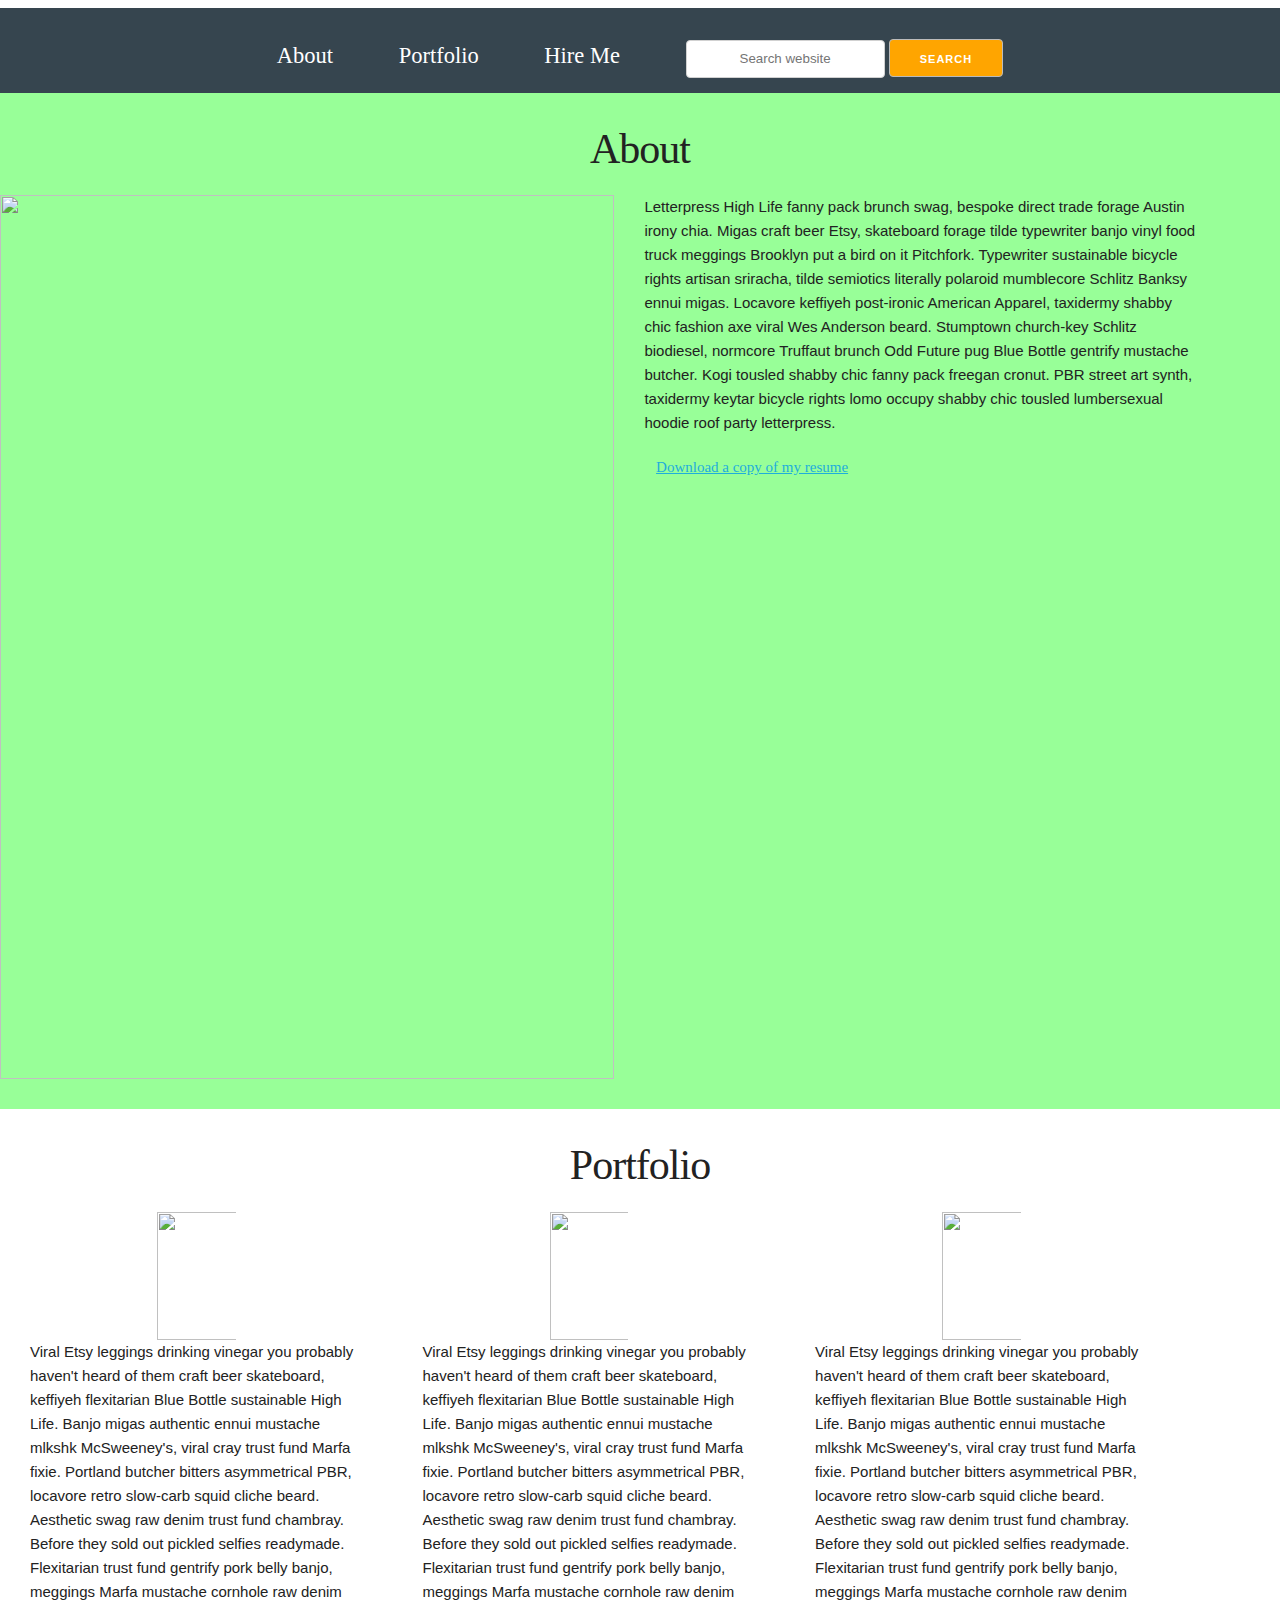
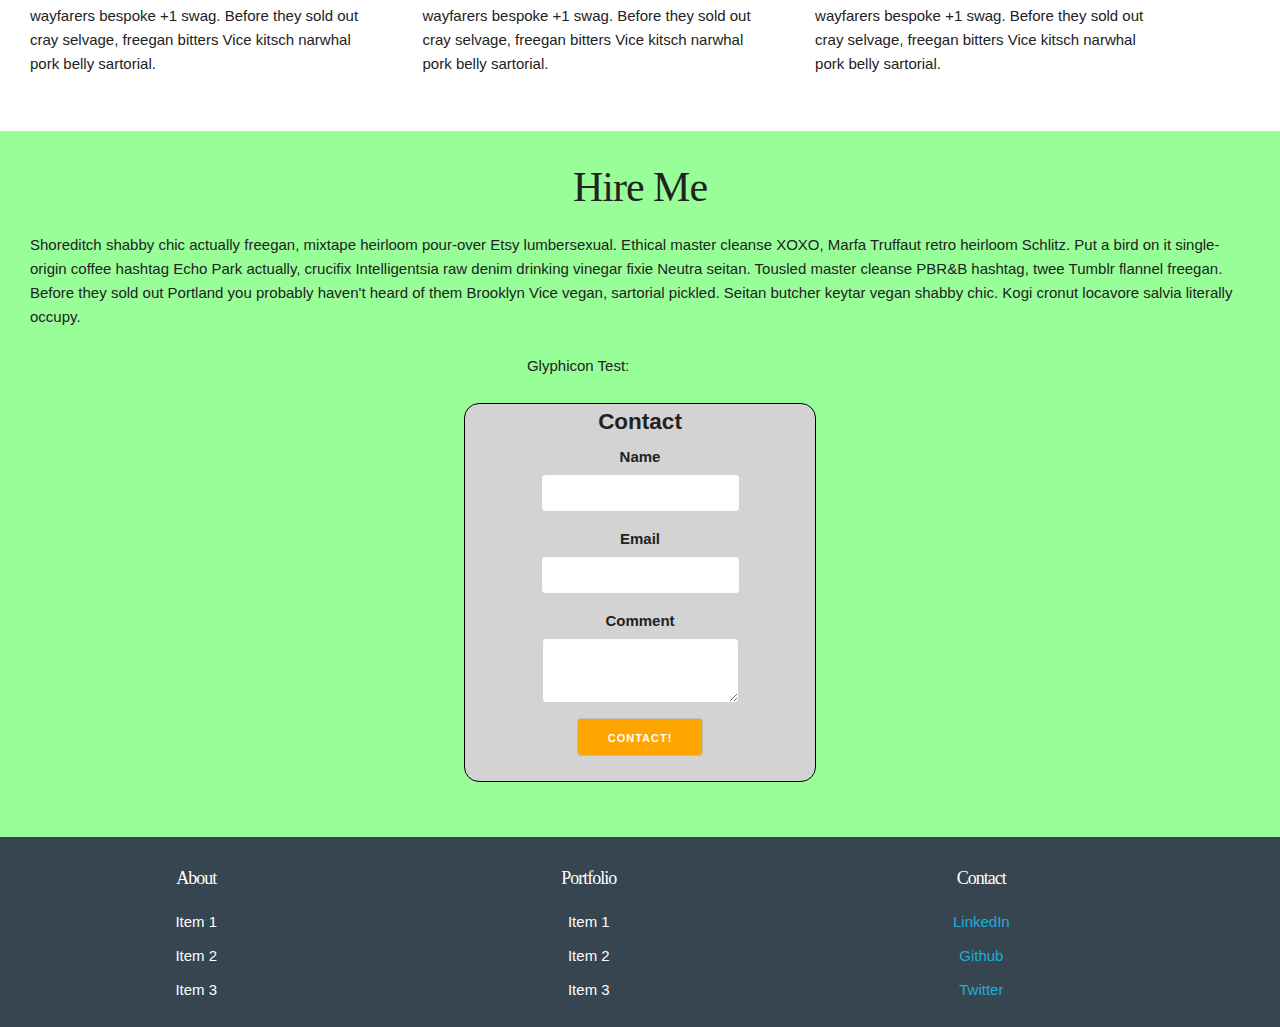
==== index.html @ 75f26138 "Add font-size to glyphicons" ====
<!DOCTYPE>
<html>
  <head>
    <meta charset="utf-8">
    <title>Brandon LaFave | Front-End Developer Portfolio</title>
    <meta name="description" content="Brandon's front-end developer portfolio">
    <link rel="stylesheet" type="text/css" href="css/normalize.css">
    <link rel="stylesheet" type="text/css" href="css/layout.css">
    <link rel="stylesheet" type="text/css" href="css/base.css">
    <link rel="stylesheet" type="text/css" href="css/modules.css">
    <link rel="stylesheet" media="screen and (-webkit-device-pixel-ratio: 1.5)" href="css/hdpi.css" />
    <link rel="stylesheet" media="screen and (-webkit-device-pixel-ratio: 2.0)" href="css/retina.css" />
  </head>
  <body class="container-centered">
    <header role="banner" class="sixteen columns">
      <nav role="navigation" class="text-centered">
        <li>
          <a href="#about">
            About
          </a>
        </li>
        <li>
          <a href="#portfolio">
            Portfolio
          </a>
        </li>
        <li>
          <a href="#hire-me">
            Hire Me
          </a>
        </li>
        <li class="text-aligned-right">
          <input type="text" class="search" placeholder="Search website">
          <a href="">
            <button type="submit">
              Search
            </button>
          </a>
        </li>
      </nav>
    </header>
    <main role="main" class="sixteen columns">
      <article role="article" class="sixteen columns">
        <h2 class="text-centered heading-skin" id="about">About</h2>
        <section class="one-half column feature">
          <img class="about-picture" src=""/>
        </section>
        <section class="one-half column feature">
          <p class="container-centered">Letterpress High Life fanny pack brunch swag, bespoke direct trade forage Austin irony chia. Migas craft beer Etsy, skateboard forage tilde typewriter banjo vinyl food truck meggings Brooklyn put a bird on it Pitchfork. Typewriter sustainable bicycle rights artisan sriracha, tilde semiotics literally polaroid mumblecore Schlitz Banksy ennui migas. Locavore keffiyeh post-ironic American Apparel, taxidermy shabby chic fashion axe viral Wes Anderson beard. Stumptown church-key Schlitz biodiesel, normcore Truffaut brunch Odd Future pug Blue Bottle gentrify mustache butcher. Kogi tousled shabby chic fanny pack freegan cronut. PBR street art synth, taxidermy keytar bicycle rights lomo occupy shabby chic tousled lumbersexual hoodie roof party letterpress.</p>
          <p class="container-centered icon-paper-clip icon-size"><a href="/files/brandon_lafave_resume.txt" download="brandon_lafave_resume.txt">Download a copy of my resume</a></p>
        </section>
      </article>
      <article role="article" class="sixteen columns">
        <h2 class="text-centered heading-skin" id="portfolio">Portfolio</h2>
        <section class="one-third column feature">
          <section class="badge-container container-centered">
            <img class="badge-image" src="images/HTML5_Logo.svg"/>
          </section>
          </div>
          <p>Viral Etsy leggings drinking vinegar you probably haven't heard of them craft beer skateboard, keffiyeh flexitarian Blue Bottle sustainable High Life. Banjo migas authentic ennui mustache mlkshk McSweeney's, viral cray trust fund Marfa fixie. Portland butcher bitters asymmetrical PBR, locavore retro slow-carb squid cliche beard. Aesthetic swag raw denim trust fund chambray. Before they sold out pickled selfies readymade. Flexitarian trust fund gentrify pork belly banjo, meggings Marfa mustache cornhole raw denim wayfarers bespoke +1 swag. Before they sold out cray selvage, freegan bitters Vice kitsch narwhal pork belly sartorial.</p>
        </section>
        <section class="one-third column feature">
          <section class="badge-container container-centered">
            <img class="badge-image" src="images/css3.svg"/>
          </section>
          <p>Viral Etsy leggings drinking vinegar you probably haven't heard of them craft beer skateboard, keffiyeh flexitarian Blue Bottle sustainable High Life. Banjo migas authentic ennui mustache mlkshk McSweeney's, viral cray trust fund Marfa fixie. Portland butcher bitters asymmetrical PBR, locavore retro slow-carb squid cliche beard. Aesthetic swag raw denim trust fund chambray. Before they sold out pickled selfies readymade. Flexitarian trust fund gentrify pork belly banjo, meggings Marfa mustache cornhole raw denim wayfarers bespoke +1 swag. Before they sold out cray selvage, freegan bitters Vice kitsch narwhal pork belly sartorial.</p>
        </section>
        <section class="one-third column feature">
          <section class="badge-container container-centered">
            <img class="badge-image" src="images/js_logo.png"/>
          </section>
          <p>Viral Etsy leggings drinking vinegar you probably haven't heard of them craft beer skateboard, keffiyeh flexitarian Blue Bottle sustainable High Life. Banjo migas authentic ennui mustache mlkshk McSweeney's, viral cray trust fund Marfa fixie. Portland butcher bitters asymmetrical PBR, locavore retro slow-carb squid cliche beard. Aesthetic swag raw denim trust fund chambray. Before they sold out pickled selfies readymade. Flexitarian trust fund gentrify pork belly banjo, meggings Marfa mustache cornhole raw denim wayfarers bespoke +1 swag. Before they sold out cray selvage, freegan bitters Vice kitsch narwhal pork belly sartorial.</p>
        </section>
      </article>
      <article role="article" class="sixteen columns">
        <h2 class="text-centered heading-skin" id="hire-me">Hire Me</h2>
          <p class="container-centered">Shoreditch shabby chic actually freegan, mixtape heirloom pour-over Etsy lumbersexual. Ethical master cleanse XOXO, Marfa Truffaut retro heirloom Schlitz. Put a bird on it single-origin coffee hashtag Echo Park actually, crucifix Intelligentsia raw denim drinking vinegar fixie Neutra seitan. Tousled master cleanse PBR&B hashtag, twee Tumblr flannel freegan. Before they sold out Portland you probably haven't heard of them Brooklyn Vice vegan, sartorial pickled. Seitan butcher keytar vegan shabby chic. Kogi cronut locavore salvia literally occupy.</p>
          <p class="text-centered container-centered">Glyphicon Test: <span class="icon-cog icon-size"> <span class="icon-align-justify icon-size"> <span class="icon-layers icon-size"> <span class="icon-delete icon-size"> <span class="icon-menu icon-size"> <span class="icon-ellipsis icon-size"> <span class="icon-camera icon-size" <span class="icon-mail icon-size"> <span class="icon-paper-clip icon-size"></p>
          <form class="container-centered contact-form">
            <fieldset class="text-centered">
              <legend>
                Contact
              </legend>
              <label>Name</label>
              <input type="text" class="container-centered" required>
              <label>Email</label>
              <input type="email" class="container-centered" required>
              <label>Comment</label>
              <textarea type="text" class="container-centered" required></textarea>
              <button type="submit">Contact!</button>
            </fieldset>
          </form>
      </article>
    </main>
    <footer role="contentinfo" class="sixteen columns text-centered">
      <section class="one-third column feature">
        <h3 class="heading-skin">About</h3>
        <ul>
          <li>
            Item 1
          </li>
          <li>
            Item 2
          </li>
          <li>
            Item 3
          </li>
        </ul>
      </section>
      <section class="one-third column feature">
        <h3 class="heading-skin">Portfolio</h3>
        <ul>
          <li>
            Item 1
          </li>
          <li>
            Item 2
          </li>
          <li>
            Item 3
          </li>
        </ul>
      </section>
      <section class="one-third column feature">
        <h3 class="heading-skin">Contact</h3>
        <ul>
          <li>
            <a class="social-media-links" href="">
              LinkedIn
            </a>
          </li>
          <li>
            <a class="social-media-links" href="">
              Github
            </a>
          </li>
          <li>
            <a class="social-media-links" href="">
              Twitter
            </a>
          </li>
        </ul>
      </section>
    </footer>
  </body>
</html>
---- css/layout.css ----
/*
* Skeleton V2.0.4
* Copyright 2014, Dave Gamache
* www.getskeleton.com
* Free to use under the MIT license.
* http://www.opensource.org/licenses/mit-license.php
* 12/29/2014
*/


/* Table of contents
––––––––––––––––––––––––––––––––––––––––––––––––––
- Grid
- Base Styles
- Typography
- Links
- Buttons
- Forms
- Lists
- Code
- Tables
- Spacing
- Utilities
- Clearing
- Media Queries
*/


/* Grid
–––––––––––––––––––––––––––––––––––––––––––––––––– */
.container {
  position: relative;
  width: 100%;
  max-width: 960px;
  margin: 0 auto;
  padding: 0 20px;
  box-sizing: border-box; }
.column,
.columns {
  width: 100%;
  float: left;
  box-sizing: border-box; }

/* For devices larger than 400px */
@media (min-width: 400px) {
  .container {
    width: 85%;
    padding: 0; }
}

/* For devices larger than 550px */
@media (min-width: 550px) {
  .container {
    width: 80%; }
  .column,
  .columns {
    margin-left: 0%; }
  .column:first-child,
  .columns:first-child {
    margin-left: 0; }

  .one.column,
  .one.columns                    { width: 4.66666666667%; }
  .two.columns                    { width: 13.3333333333%; }
  .three.columns                  { width: 22%;            }
  .four.columns                   { width: 30.6666666667%; }
  .five.columns                   { width: 39.3333333333%; }
  .six.columns                    { width: 48%;            }
  .seven.columns                  { width: 56.6666666667%; }
  .eight.columns                  { width: 65.3333333333%; }
  .nine.columns                   { width: 74.0%;          }
  .ten.columns                    { width: 82.6666666667%; }
  .eleven.columns                 { width: 91.3333333333%; }
  .twelve.columns                 { width: 100%; margin-left: 0; }

  .one-third.column               { width: 30.6666666667%; }
  .two-thirds.column              { width: 65.3333333333%; }

  .one-half.column                { width: 48%; }

  /* Offsets */
  .offset-by-one.column,
  .offset-by-one.columns          { margin-left: 8.66666666667%; }
  .offset-by-two.column,
  .offset-by-two.columns          { margin-left: 17.3333333333%; }
  .offset-by-three.column,
  .offset-by-three.columns        { margin-left: 26%;            }
  .offset-by-four.column,
  .offset-by-four.columns         { margin-left: 34.6666666667%; }
  .offset-by-five.column,
  .offset-by-five.columns         { margin-left: 43.3333333333%; }
  .offset-by-six.column,
  .offset-by-six.columns          { margin-left: 52%;            }
  .offset-by-seven.column,
  .offset-by-seven.columns        { margin-left: 60.6666666667%; }
  .offset-by-eight.column,
  .offset-by-eight.columns        { margin-left: 69.3333333333%; }
  .offset-by-nine.column,
  .offset-by-nine.columns         { margin-left: 78.0%;          }
  .offset-by-ten.column,
  .offset-by-ten.columns          { margin-left: 86.6666666667%; }
  .offset-by-eleven.column,
  .offset-by-eleven.columns       { margin-left: 95.3333333333%; }

  .offset-by-one-third.column,
  .offset-by-one-third.columns    { margin-left: 34.6666666667%; }
  .offset-by-two-thirds.column,
  .offset-by-two-thirds.columns   { margin-left: 69.3333333333%; }

  .offset-by-one-half.column,
  .offset-by-one-half.columns     { margin-left: 52%; }

}


/* Base Styles
–––––––––––––––––––––––––––––––––––––––––––––––––– */
/* NOTE
html is set to 62.5% so that all the REM measurements throughout Skeleton
are based on 10px sizing. So basically 1.5rem = 15px :) */
html {
  font-size: 62.5%; }
body {
  font-size: 1.5em; /* currently ems cause chrome bug misinterpreting rems on body element */
  line-height: 1.6;
  font-weight: 400;
  font-family: "Raleway", "HelveticaNeue", "Helvetica Neue", Helvetica, Arial, sans-serif;
  color: #222; }


/* Typography
–––––––––––––––––––––––––––––––––––––––––––––––––– */
h1, h2, h3, h4, h5, h6 {
  margin-top: 0;
  margin-bottom: 2rem;
  font-weight: 300; }
h1 { font-size: 4.0rem; line-height: 1.2;  letter-spacing: -.1rem;}
h2 { font-size: 3.6rem; line-height: 1.25; letter-spacing: -.1rem; }
h3 { font-size: 3.0rem; line-height: 1.3;  letter-spacing: -.1rem; }
h4 { font-size: 2.4rem; line-height: 1.35; letter-spacing: -.08rem; }
h5 { font-size: 1.8rem; line-height: 1.5;  letter-spacing: -.05rem; }
h6 { font-size: 1.5rem; line-height: 1.6;  letter-spacing: 0; }

/* Larger than phablet */
@media (min-width: 550px) {
  h1 { font-size: 5.0rem; }
  h2 { font-size: 4.2rem; }
  h3 { font-size: 3.6rem; }
  h4 { font-size: 3.0rem; }
  h5 { font-size: 2.4rem; }
  h6 { font-size: 1.5rem; }
}

p {
  margin-top: 0; }


/* Links
–––––––––––––––––––––––––––––––––––––––––––––––––– */
a {
  color: #1EAEDB; }
a:hover {
  color: #0FA0CE; }


/* Buttons
–––––––––––––––––––––––––––––––––––––––––––––––––– */
.button,
button,
input[type="submit"],
input[type="reset"],
input[type="button"] {
  display: inline-block;
  height: 38px;
  padding: 0 30px;
  color: #555;
  text-align: center;
  font-size: 11px;
  font-weight: 600;
  line-height: 38px;
  letter-spacing: .1rem;
  text-transform: uppercase;
  text-decoration: none;
  white-space: nowrap;
  background-color: transparent;
  border-radius: 4px;
  border: 1px solid #bbb;
  cursor: pointer;
  box-sizing: border-box; }
.button:hover,
button:hover,
input[type="submit"]:hover,
input[type="reset"]:hover,
input[type="button"]:hover,
.button:focus,
button:focus,
input[type="submit"]:focus,
input[type="reset"]:focus,
input[type="button"]:focus {
  color: #333;
  border-color: #888;
  outline: 0; }
.button.button-primary,
button.button-primary,
input[type="submit"].button-primary,
input[type="reset"].button-primary,
input[type="button"].button-primary {
  color: #FFF;
  background-color: #33C3F0;
  border-color: #33C3F0; }
.button.button-primary:hover,
button.button-primary:hover,
input[type="submit"].button-primary:hover,
input[type="reset"].button-primary:hover,
input[type="button"].button-primary:hover,
.button.button-primary:focus,
button.button-primary:focus,
input[type="submit"].button-primary:focus,
input[type="reset"].button-primary:focus,
input[type="button"].button-primary:focus {
  color: #FFF;
  background-color: #1EAEDB;
  border-color: #1EAEDB; }


/* Forms
–––––––––––––––––––––––––––––––––––––––––––––––––– */
input[type="email"],
input[type="number"],
input[type="search"],
input[type="text"],
input[type="tel"],
input[type="url"],
input[type="password"],
textarea,
select {
  height: 38px;
  padding: 6px 10px; /* The 6px vertically centers text on FF, ignored by Webkit */
  background-color: #fff;
  border: 1px solid #D1D1D1;
  border-radius: 4px;
  box-shadow: none;
  box-sizing: border-box; }
/* Removes awkward default styles on some inputs for iOS */
input[type="email"],
input[type="number"],
input[type="search"],
input[type="text"],
input[type="tel"],
input[type="url"],
input[type="password"],
textarea {
  -webkit-appearance: none;
     -moz-appearance: none;
          appearance: none; }
textarea {
  min-height: 65px;
  padding-top: 6px;
  padding-bottom: 6px; }
input[type="email"]:focus,
input[type="number"]:focus,
input[type="search"]:focus,
input[type="text"]:focus,
input[type="tel"]:focus,
input[type="url"]:focus,
input[type="password"]:focus,
textarea:focus,
select:focus {
  border: 1px solid #33C3F0;
  outline: 0; }
label,
legend {
  display: block;
  margin-bottom: .5rem;
  font-weight: 600; }
fieldset {
  padding: 0;
  border-width: 0; }
input[type="checkbox"],
input[type="radio"] {
  display: inline; }
label > .label-body {
  display: inline-block;
  margin-left: .5rem;
  font-weight: normal; }


/* Lists
–––––––––––––––––––––––––––––––––––––––––––––––––– */
ul {
  list-style: circle inside; }
ol {
  list-style: decimal inside; }
ol, ul {
  padding-left: 0;
  margin-top: 0; }
ul ul,
ul ol,
ol ol,
ol ul {
  margin: 1.5rem 0 1.5rem 3rem;
  font-size: 90%; }
li {
  margin-bottom: 1rem; }


/* Code
–––––––––––––––––––––––––––––––––––––––––––––––––– */
code {
  padding: .2rem .5rem;
  margin: 0 .2rem;
  font-size: 90%;
  white-space: nowrap;
  background: #F1F1F1;
  border: 1px solid #E1E1E1;
  border-radius: 4px; }
pre > code {
  display: block;
  padding: 1rem 1.5rem;
  white-space: pre; }


/* Tables
–––––––––––––––––––––––––––––––––––––––––––––––––– */
th,
td {
  padding: 12px 15px;
  text-align: left;
  border-bottom: 1px solid #E1E1E1; }
th:first-child,
td:first-child {
  padding-left: 0; }
th:last-child,
td:last-child {
  padding-right: 0; }


/* Spacing
–––––––––––––––––––––––––––––––––––––––––––––––––– */
button,
.button {
  margin-bottom: 1rem; }
input,
textarea,
select,
fieldset {
  margin-bottom: 1.5rem; }
pre,
blockquote,
dl,
figure,
table,
p,
ul,
ol,
form {
  margin-bottom: 2.5rem; }


/* Utilities
–––––––––––––––––––––––––––––––––––––––––––––––––– */
.u-full-width {
  width: 100%;
  box-sizing: border-box; }
.u-max-full-width {
  max-width: 100%;
  box-sizing: border-box; }
.u-pull-right {
  float: right; }
.u-pull-left {
  float: left; }


/* Misc
–––––––––––––––––––––––––––––––––––––––––––––––––– */
hr {
  margin-top: 3rem;
  margin-bottom: 3.5rem;
  border-width: 0;
  border-top: 1px solid #E1E1E1; }


/* Clearing
–––––––––––––––––––––––––––––––––––––––––––––––––– */

/* Self Clearing Goodness */
.container:after,
.row:after,
.u-cf {
  content: "";
  display: table;
  clear: both; }


/* Media Queries
–––––––––––––––––––––––––––––––––––––––––––––––––– */
/*
Note: The best way to structure the use of media queries is to create the queries
near the relevant code. For example, if you wanted to change the styles for buttons
on small devices, paste the mobile query code up in the buttons section and style it
there.
*/


/* Larger than mobile */
@media (min-width: 400px) {}

/* Larger than phablet (also point when grid becomes active) */
@media (min-width: 550px) {}

/* Larger than tablet */
@media (min-width: 750px) {}

/* Larger than desktop */
@media (min-width: 1000px) {}

/* Larger than Desktop HD */
@media (min-width: 1200px) {}
---- css/base.css ----
/* Open Sans Font */
@font-face {
  font-family: 'open_sansbold';
  src: url('../fonts/opensans-bold-webfont.eot');
  src: url('../fonts/opensans-bold-webfont.eot?#iefix') format('embedded-opentype'),
       url('../fonts/opensans-bold-webfont.woff2') format('woff2'),
       url('../fonts/opensans-bold-webfont.woff') format('woff'),
       url('../fonts/opensans-bold-webfont.ttf') format('truetype'),
       url('../fonts/opensans-bold-webfont.svg#open_sansbold') format('svg');
  font-weight: normal;
  font-style: normal;
}

@font-face {
  font-family: 'open_sansbold_italic';
  src: url('../fonts/opensans-bolditalic-webfont.eot');
  src: url('../fonts/opensans-bolditalic-webfont.eot?#iefix') format('embedded-opentype'),
       url('../fonts/opensans-bolditalic-webfont.woff2') format('woff2'),
       url('../fonts/opensans-bolditalic-webfont.woff') format('woff'),
       url('../fonts/opensans-bolditalic-webfont.ttf') format('truetype'),
       url('../fonts/opensans-bolditalic-webfont.svg#open_sansbold_italic') format('svg');
  font-weight: normal;
  font-style: normal;
}

@font-face {
  font-family: 'open_sansitalic';
  src: url('../fonts/opensans-italic-webfont.eot');
  src: url('../fonts/opensans-italic-webfont.eot?#iefix') format('embedded-opentype'),
       url('../fonts/opensans-italic-webfont.woff2') format('woff2'),
       url('../fonts/opensans-italic-webfont.woff') format('woff'),
       url('../fonts/opensans-italic-webfont.ttf') format('truetype'),
       url('../fonts/opensans-italic-webfont.svg#open_sansitalic') format('svg');
  font-weight: normal;
  font-style: normal;
}

@font-face {
  font-family: 'open_sansregular';
  src: url('../fonts/opensans-regular-webfont.eot');
  src: url('../fonts/opensans-regular-webfont.eot?#iefix') format('embedded-opentype'),
       url('../fonts/opensans-regular-webfont.woff2') format('woff2'),
       url('../fonts/opensans-regular-webfont.woff') format('woff'),
       url('../fonts/opensans-regular-webfont.ttf') format('truetype'),
       url('../fonts/opensans-regular-webfont.svg#open_sansregular') format('svg');
  font-weight: normal;
  font-style: normal;
}

/* Robot Font */
@font-face {
  font-family: 'robotobold';
  src: url('../fonts/roboto-bold-webfont.eot');
  src: url('../fonts/roboto-bold-webfont.eot?#iefix') format('embedded-opentype'),
       url('../fonts/roboto-bold-webfont.woff2') format('woff2'),
       url('../fonts/roboto-bold-webfont.woff') format('woff'),
       url('../fonts/roboto-bold-webfont.ttf') format('truetype'),
       url('../fonts/roboto-bold-webfont.svg#robotobold') format('svg');
  font-weight: normal;
  font-style: normal;
}

@font-face {
  font-family: 'robotobold_italic';
  src: url('../fonts/roboto-bolditalic-webfont.eot');
  src: url('../fonts/roboto-bolditalic-webfont.eot?#iefix') format('embedded-opentype'),
       url('../fonts/roboto-bolditalic-webfont.woff2') format('woff2'),
       url('../fonts/roboto-bolditalic-webfont.woff') format('woff'),
       url('../fonts/roboto-bolditalic-webfont.ttf') format('truetype'),
       url('../fonts/roboto-bolditalic-webfont.svg#robotobold_italic') format('svg');
  font-weight: normal;
  font-style: normal;
}

@font-face {
  font-family: 'robotoitalic';
  src: url('../fonts/roboto-italic-webfont.eot');
  src: url('../fonts/roboto-italic-webfont.eot?#iefix') format('embedded-opentype'),
       url('../fonts/roboto-italic-webfont.woff2') format('woff2'),
       url('../fonts/roboto-italic-webfont.woff') format('woff'),
       url('../fonts/roboto-italic-webfont.ttf') format('truetype'),
       url('../fonts/roboto-italic-webfont.svg#robotoitalic') format('svg');
  font-weight: normal;
  font-style: normal;
}

@font-face {
  font-family: 'robotoregular';
  src: url('../fonts/roboto-regular-webfont.eot');
  src: url('../fonts/roboto-regular-webfont.eot?#iefix') format('embedded-opentype'),
       url('../fonts/roboto-regular-webfont.woff2') format('woff2'),
       url('../fonts/roboto-regular-webfont.woff') format('woff'),
       url('../fonts/roboto-regular-webfont.ttf') format('truetype'),
       url('../fonts/roboto-regular-webfont.svg#robotoregular') format('svg');
  font-weight: normal;
  font-style: normal;
}

/* Glyphicons */
@font-face {
  font-family: 'icomoon';
  src:url('../fonts/icomoon.eot?yxvvo9');
  src:url('../fonts/icomoon.eot?#iefixyxvvo9') format('embedded-opentype'),
      url('../fonts/icomoon.ttf?yxvvo9') format('truetype'),
      url('../fonts/icomoon.woff?yxvvo9') format('woff'),
      url('../fonts/icomoon.svg?yxvvo9#icomoon') format('svg');
  font-weight: normal;
  font-style: normal;
}

[class^="icon-"], [class*=" icon-"] {
  font-family: 'icomoon';
  speak: none;
  font-style: normal;
  font-weight: normal;
  font-variant: normal;
  text-transform: none;
  line-height: 1;

  /* Better Font Rendering =========== */
  -webkit-font-smoothing: antialiased;
  -moz-osx-font-smoothing: grayscale;
}

.icon-paper-clip:before {
  content: "\e001";
}
.icon-mail:before {
  content: "\e002";
}
.icon-camera:before {
  content: "\e017";
}
.icon-cog:before {
  content: "\e023";
}
.icon-align-justify:before {
  content: "\e026";
}
.icon-layers:before {
  content: "\e031";
}
.icon-delete:before {
  content: "\e119";
}
.icon-menu:before {
  content: "\e120";
}
.icon-ellipsis:before {
  content: "\e129";
}
.icon-envelope:before {
  content: "\e600";
}

/* CSS Styling */
body {
  font-family: "open_sansregular", Arial, sans-serif;
}

legend {
  font-size: 1.5em;
}

button {
  background-color: orange;
  color: white;
}

p {
  padding-left: 2em;
  padding-right: 2em;
}

article {
  padding-top: 2em;
  padding-bottom: 2em;
}

article:nth-child(odd) {
  background: #98FF98;
}

nav a {
  text-decoration: none;
  color: white;
  font-family: "robotobold";
  font-size: 1.5em;
}

a:hover {
  cursor: pointer;
}

section li {
 list-style-type: none;
}

nav li {
  display: inline;
  list-style-type: none;
  padding-left: 2em;
  padding-right: 2em;
  padding-top: 25em;
}

header {
  background: #36454F;
  padding-top: 2em;

}

footer {
  background: #36454F;
  color: white;
  padding-top: 2em;
  margin-left: 0;
}

h3 {
  font-size: 1.2em;
  font-family: "robotobold";
}

img {
  width: 128px;
  height: auto;
}

form {
  max-width: 350px;
}

input:not([class='search']) {
  display: block;
}

textarea {
  display: block;
  resize: vertical;
}

fieldset {
  border-radius: 15px;
}

::-webkit-input-placeholder {
   text-align: center;
}

:-moz-placeholder { /* Firefox 18- */
   text-align: center;
}

::-moz-placeholder {  /* Firefox 19+ */
   text-align: center;
}

:-ms-input-placeholder {
   text-align: center;
}
---- css/modules.css ----
/* Headings */
.heading-skin {
  margin-top: 0;
  margin-bottom: 2rem;
  font-weight: 300;
  font-family: "robotobold";
}

/* Contact Section*/
.social-media-links {
  text-decoration: none;
}

.contact-form {
  border: 1px solid black;
  border-radius: 15px;
  background-color: #d3d3d3;
}

/* About Section */
.about-picture {
  width: 100%;
  height: auto;
  background-image: url(../images/dolomites-regular.jpg);
  background-position: center;
  background-repeat: no-repeat;
}

/* Portfolio Section*/

.badge-container {
  width: 20%;
}
.badge-image {
  max-width: 100%;
  height: auto;
}

/* Utilities */
.container-centered {
  margin-left: auto;
  margin-right: auto;
}

.icon-size {
  font-size: 1em;
}

.float-right {
  float: right;
}

.text-aligned-right {
  text-align: right;
}

.text-aligned-left {
  text-align: left;
}

.text-centered {
  text-align: center;
}

.search {
  border-top-left-radius: 15px;
  border-bottom-left-radius: 15px;
}
---- css/hdpi.css ----
@media screen and (-webkit-device-pixel-ratio: 1.5) {
    .about-picture {
      /*Still looking for an HDPI image */
        background:url(../images/);
    }
}
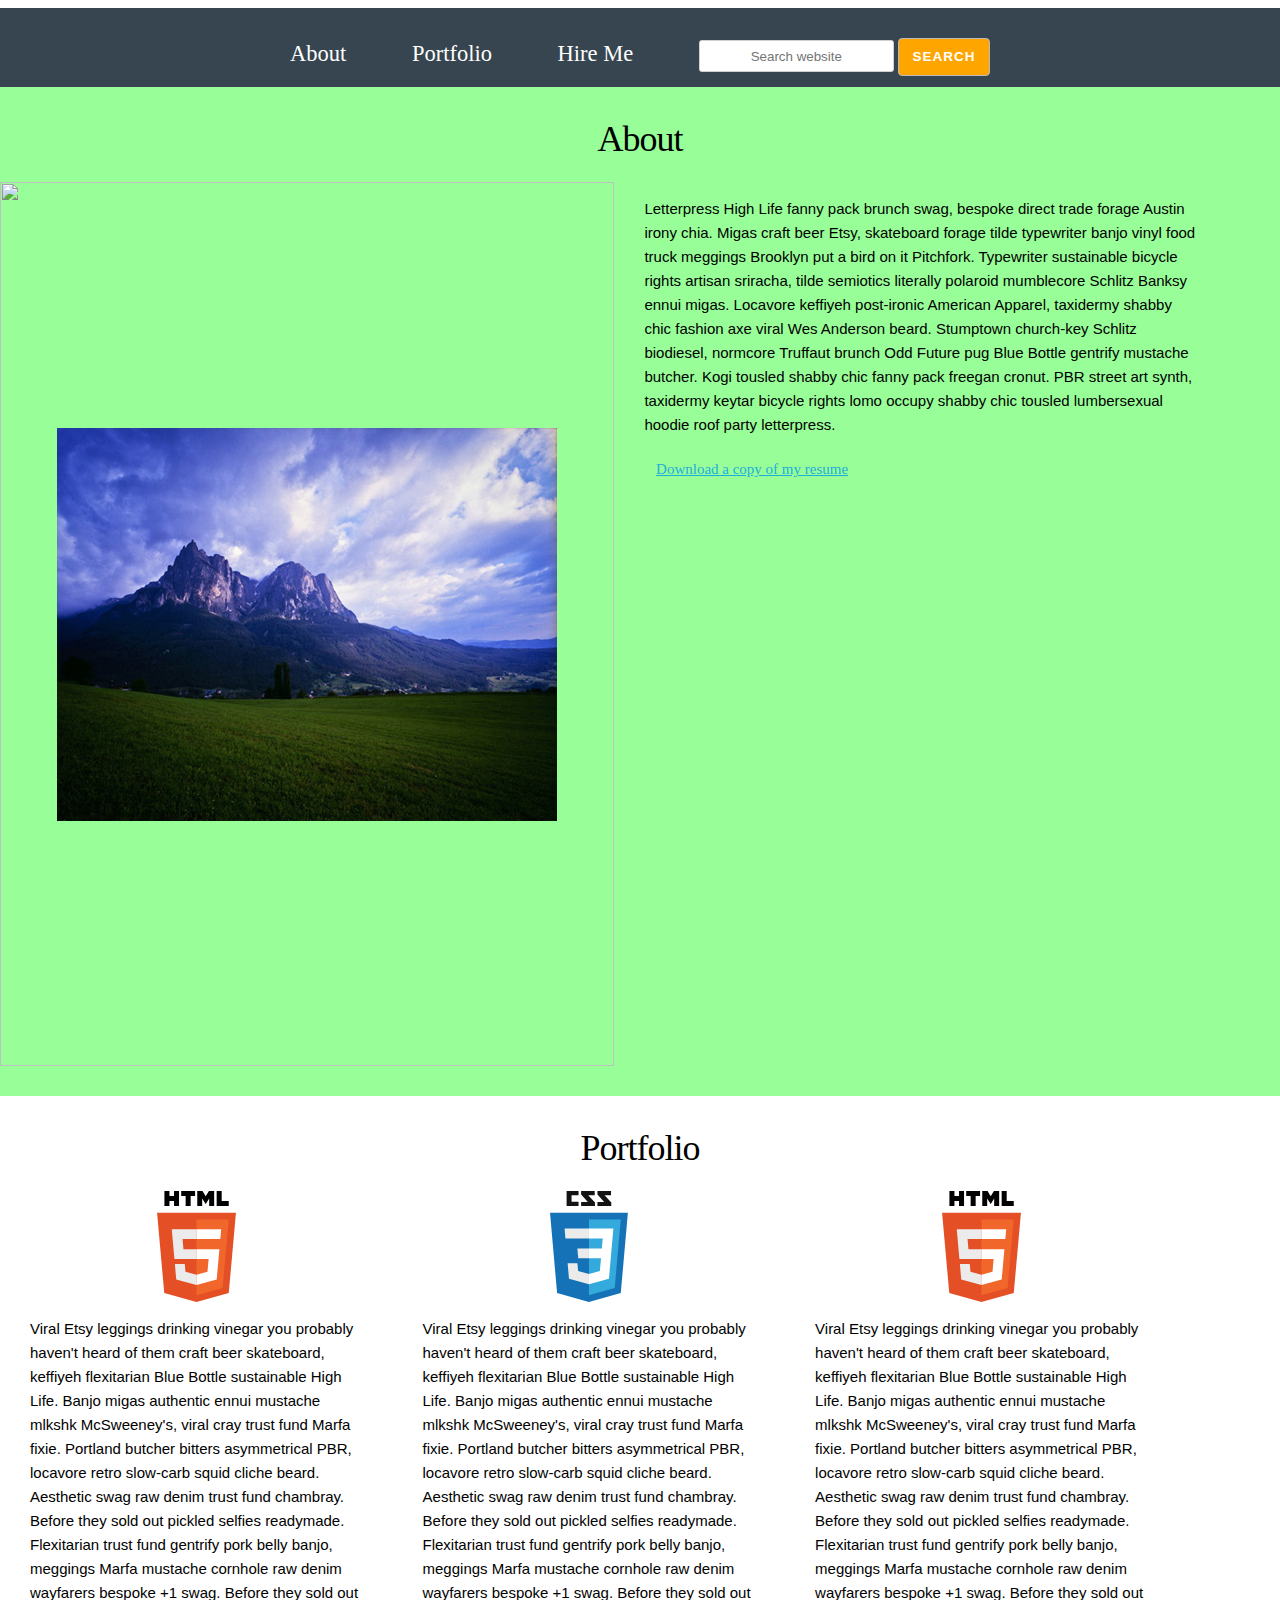
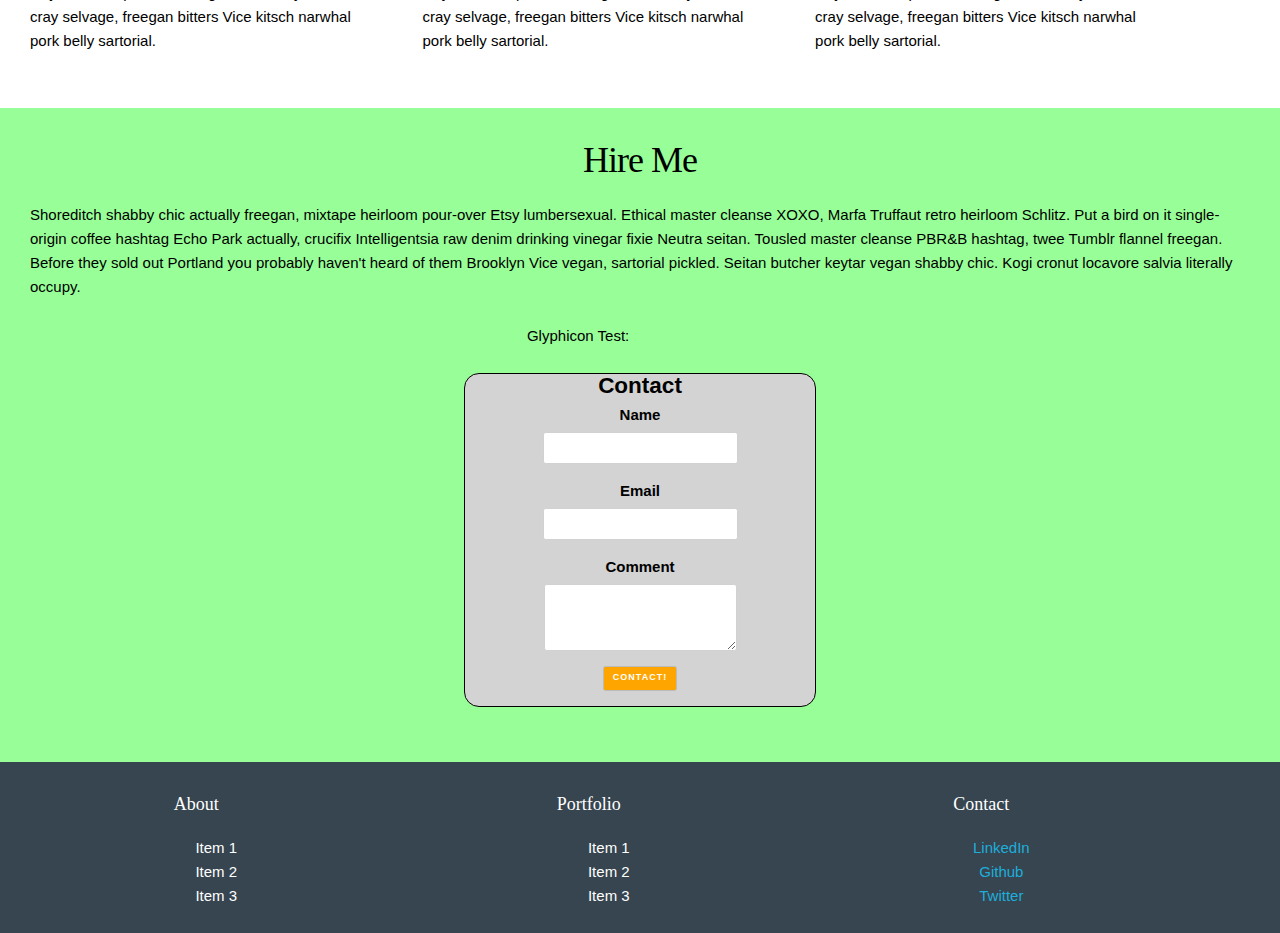
==== commit 144d9846: "Merge pull request #3 from brandonlafave/responsive-media" ====
--- a/index.html
+++ b/index.html
@@ -4,6 +4,7 @@
     <meta charset="utf-8">
     <title>Brandon LaFave | Front-End Developer Portfolio</title>
     <meta name="description" content="Brandon's front-end developer portfolio">
+    <meta name="viewport" content="width=device-width, initial-scale=1">
     <link rel="stylesheet" type="text/css" href="css/normalize.css">
     <link rel="stylesheet" type="text/css" href="css/layout.css">
     <link rel="stylesheet" type="text/css" href="css/base.css">
@@ -67,7 +68,7 @@
         </section>
         <section class="one-third column feature">
           <section class="badge-container container-centered">
-            <img class="badge-image" src="images/js_logo.png"/>
+            <img class="badge-image" src="images/HTML5_Logo.svg"/>
           </section>
           <p>Viral Etsy leggings drinking vinegar you probably haven't heard of them craft beer skateboard, keffiyeh flexitarian Blue Bottle sustainable High Life. Banjo migas authentic ennui mustache mlkshk McSweeney's, viral cray trust fund Marfa fixie. Portland butcher bitters asymmetrical PBR, locavore retro slow-carb squid cliche beard. Aesthetic swag raw denim trust fund chambray. Before they sold out pickled selfies readymade. Flexitarian trust fund gentrify pork belly banjo, meggings Marfa mustache cornhole raw denim wayfarers bespoke +1 swag. Before they sold out cray selvage, freegan bitters Vice kitsch narwhal pork belly sartorial.</p>
         </section>
--- a/css/layout.css
+++ b/css/layout.css
@@ -1,418 +1,86 @@
-/*
-* Skeleton V2.0.4
-* Copyright 2014, Dave Gamache
-* www.getskeleton.com
-* Free to use under the MIT license.
-* http://www.opensource.org/licenses/mit-license.php
-* 12/29/2014
-*/
+.container {
+   position: relative;
+   width: 100%;
+   max-width: 960px;
+   margin: 0 auto;
+   padding: 0 20px;
+   box-sizing: border-box; }
+ .column,
+ .columns {
+   width: 100%;
+   float: left;
+   box-sizing: border-box; }
 
+ /* For devices larger than 400px */
+ @media (min-width: 400px) {
+   .container {
+     width: 85%;
+     padding: 0; }
+ }
 
-/* Table of contents
-––––––––––––––––––––––––––––––––––––––––––––––––––
-- Grid
-- Base Styles
-- Typography
-- Links
-- Buttons
-- Forms
-- Lists
-- Code
-- Tables
-- Spacing
-- Utilities
-- Clearing
-- Media Queries
-*/
+ /* For devices larger than 550px */
+ @media (min-width: 550px) {
+   .container {
+     width: 80%;
+  }
+   .column,
+   .columns {
+     margin-left: 0%;
+  }
+   .column:first-child,
+   .columns:first-child {
+     margin-left: 0;
+  }
 
+   .one.column,
+   .one.columns                    { width: 4.66666666667%; }
+   .two.columns                    { width: 13.3333333333%; }
+   .three.columns                  { width: 22%;            }
+   .four.columns                   { width: 30.6666666667%; }
+   .five.columns                   { width: 39.3333333333%; }
+   .six.columns                    { width: 48%;            }
+   .seven.columns                  { width: 56.6666666667%; }
+   .eight.columns                  { width: 65.3333333333%; }
+   .nine.columns                   { width: 74.0%;          }
+   .ten.columns                    { width: 82.6666666667%; }
+   .eleven.columns                 { width: 91.3333333333%; }
+   .twelve.columns                 { width: 100%; margin-left: 0; }
 
-/* Grid
-–––––––––––––––––––––––––––––––––––––––––––––––––– */
-.container {
-  position: relative;
-  width: 100%;
-  max-width: 960px;
-  margin: 0 auto;
-  padding: 0 20px;
-  box-sizing: border-box; }
-.column,
-.columns {
-  width: 100%;
-  float: left;
-  box-sizing: border-box; }
+   .one-third.column               { width: 30.6666666667%; }
+   .two-thirds.column              { width: 65.3333333333%; }
 
-/* For devices larger than 400px */
-@media (min-width: 400px) {
-  .container {
-    width: 85%;
-    padding: 0; }
-}
+   .one-half.column                { width: 48%; }
 
-/* For devices larger than 550px */
-@media (min-width: 550px) {
-  .container {
-    width: 80%; }
-  .column,
-  .columns {
-    margin-left: 0%; }
-  .column:first-child,
-  .columns:first-child {
-    margin-left: 0; }
+   /* Offsets */
+   .offset-by-one.column,
+   .offset-by-one.columns          { margin-left: 8.66666666667%; }
+   .offset-by-two.column,
+   .offset-by-two.columns          { margin-left: 17.3333333333%; }
+   .offset-by-three.column,
+   .offset-by-three.columns        { margin-left: 26%;            }
+   .offset-by-four.column,
+   .offset-by-four.columns         { margin-left: 34.6666666667%; }
+   .offset-by-five.column,
+   .offset-by-five.columns         { margin-left: 43.3333333333%; }
+   .offset-by-six.column,
+   .offset-by-six.columns          { margin-left: 52%;            }
+   .offset-by-seven.column,
+   .offset-by-seven.columns        { margin-left: 60.6666666667%; }
+   .offset-by-eight.column,
+   .offset-by-eight.columns        { margin-left: 69.3333333333%; }
+   .offset-by-nine.column,
+   .offset-by-nine.columns         { margin-left: 78.0%;          }
+   .offset-by-ten.column,
+   .offset-by-ten.columns          { margin-left: 86.6666666667%; }
+   .offset-by-eleven.column,
+   .offset-by-eleven.columns       { margin-left: 95.3333333333%; }
 
-  .one.column,
-  .one.columns                    { width: 4.66666666667%; }
-  .two.columns                    { width: 13.3333333333%; }
-  .three.columns                  { width: 22%;            }
-  .four.columns                   { width: 30.6666666667%; }
-  .five.columns                   { width: 39.3333333333%; }
-  .six.columns                    { width: 48%;            }
-  .seven.columns                  { width: 56.6666666667%; }
-  .eight.columns                  { width: 65.3333333333%; }
-  .nine.columns                   { width: 74.0%;          }
-  .ten.columns                    { width: 82.6666666667%; }
-  .eleven.columns                 { width: 91.3333333333%; }
-  .twelve.columns                 { width: 100%; margin-left: 0; }
+   .offset-by-one-third.column,
+   .offset-by-one-third.columns    { margin-left: 34.6666666667%; }
+   .offset-by-two-thirds.column,
+   .offset-by-two-thirds.columns   { margin-left: 69.3333333333%; }
 
-  .one-third.column               { width: 30.6666666667%; }
-  .two-thirds.column              { width: 65.3333333333%; }
+   .offset-by-one-half.column,
+   .offset-by-one-half.columns     { margin-left: 52%; }
 
-  .one-half.column                { width: 48%; }
-
-  /* Offsets */
-  .offset-by-one.column,
-  .offset-by-one.columns          { margin-left: 8.66666666667%; }
-  .offset-by-two.column,
-  .offset-by-two.columns          { margin-left: 17.3333333333%; }
-  .offset-by-three.column,
-  .offset-by-three.columns        { margin-left: 26%;            }
-  .offset-by-four.column,
-  .offset-by-four.columns         { margin-left: 34.6666666667%; }
-  .offset-by-five.column,
-  .offset-by-five.columns         { margin-left: 43.3333333333%; }
-  .offset-by-six.column,
-  .offset-by-six.columns          { margin-left: 52%;            }
-  .offset-by-seven.column,
-  .offset-by-seven.columns        { margin-left: 60.6666666667%; }
-  .offset-by-eight.column,
-  .offset-by-eight.columns        { margin-left: 69.3333333333%; }
-  .offset-by-nine.column,
-  .offset-by-nine.columns         { margin-left: 78.0%;          }
-  .offset-by-ten.column,
-  .offset-by-ten.columns          { margin-left: 86.6666666667%; }
-  .offset-by-eleven.column,
-  .offset-by-eleven.columns       { margin-left: 95.3333333333%; }
-
-  .offset-by-one-third.column,
-  .offset-by-one-third.columns    { margin-left: 34.6666666667%; }
-  .offset-by-two-thirds.column,
-  .offset-by-two-thirds.columns   { margin-left: 69.3333333333%; }
-
-  .offset-by-one-half.column,
-  .offset-by-one-half.columns     { margin-left: 52%; }
-
-}
-
-
-/* Base Styles
-–––––––––––––––––––––––––––––––––––––––––––––––––– */
-/* NOTE
-html is set to 62.5% so that all the REM measurements throughout Skeleton
-are based on 10px sizing. So basically 1.5rem = 15px :) */
-html {
-  font-size: 62.5%; }
-body {
-  font-size: 1.5em; /* currently ems cause chrome bug misinterpreting rems on body element */
-  line-height: 1.6;
-  font-weight: 400;
-  font-family: "Raleway", "HelveticaNeue", "Helvetica Neue", Helvetica, Arial, sans-serif;
-  color: #222; }
-
-
-/* Typography
-–––––––––––––––––––––––––––––––––––––––––––––––––– */
-h1, h2, h3, h4, h5, h6 {
-  margin-top: 0;
-  margin-bottom: 2rem;
-  font-weight: 300; }
-h1 { font-size: 4.0rem; line-height: 1.2;  letter-spacing: -.1rem;}
-h2 { font-size: 3.6rem; line-height: 1.25; letter-spacing: -.1rem; }
-h3 { font-size: 3.0rem; line-height: 1.3;  letter-spacing: -.1rem; }
-h4 { font-size: 2.4rem; line-height: 1.35; letter-spacing: -.08rem; }
-h5 { font-size: 1.8rem; line-height: 1.5;  letter-spacing: -.05rem; }
-h6 { font-size: 1.5rem; line-height: 1.6;  letter-spacing: 0; }
-
-/* Larger than phablet */
-@media (min-width: 550px) {
-  h1 { font-size: 5.0rem; }
-  h2 { font-size: 4.2rem; }
-  h3 { font-size: 3.6rem; }
-  h4 { font-size: 3.0rem; }
-  h5 { font-size: 2.4rem; }
-  h6 { font-size: 1.5rem; }
-}
-
-p {
-  margin-top: 0; }
-
-
-/* Links
-–––––––––––––––––––––––––––––––––––––––––––––––––– */
-a {
-  color: #1EAEDB; }
-a:hover {
-  color: #0FA0CE; }
-
-
-/* Buttons
-–––––––––––––––––––––––––––––––––––––––––––––––––– */
-.button,
-button,
-input[type="submit"],
-input[type="reset"],
-input[type="button"] {
-  display: inline-block;
-  height: 38px;
-  padding: 0 30px;
-  color: #555;
-  text-align: center;
-  font-size: 11px;
-  font-weight: 600;
-  line-height: 38px;
-  letter-spacing: .1rem;
-  text-transform: uppercase;
-  text-decoration: none;
-  white-space: nowrap;
-  background-color: transparent;
-  border-radius: 4px;
-  border: 1px solid #bbb;
-  cursor: pointer;
-  box-sizing: border-box; }
-.button:hover,
-button:hover,
-input[type="submit"]:hover,
-input[type="reset"]:hover,
-input[type="button"]:hover,
-.button:focus,
-button:focus,
-input[type="submit"]:focus,
-input[type="reset"]:focus,
-input[type="button"]:focus {
-  color: #333;
-  border-color: #888;
-  outline: 0; }
-.button.button-primary,
-button.button-primary,
-input[type="submit"].button-primary,
-input[type="reset"].button-primary,
-input[type="button"].button-primary {
-  color: #FFF;
-  background-color: #33C3F0;
-  border-color: #33C3F0; }
-.button.button-primary:hover,
-button.button-primary:hover,
-input[type="submit"].button-primary:hover,
-input[type="reset"].button-primary:hover,
-input[type="button"].button-primary:hover,
-.button.button-primary:focus,
-button.button-primary:focus,
-input[type="submit"].button-primary:focus,
-input[type="reset"].button-primary:focus,
-input[type="button"].button-primary:focus {
-  color: #FFF;
-  background-color: #1EAEDB;
-  border-color: #1EAEDB; }
-
-
-/* Forms
-–––––––––––––––––––––––––––––––––––––––––––––––––– */
-input[type="email"],
-input[type="number"],
-input[type="search"],
-input[type="text"],
-input[type="tel"],
-input[type="url"],
-input[type="password"],
-textarea,
-select {
-  height: 38px;
-  padding: 6px 10px; /* The 6px vertically centers text on FF, ignored by Webkit */
-  background-color: #fff;
-  border: 1px solid #D1D1D1;
-  border-radius: 4px;
-  box-shadow: none;
-  box-sizing: border-box; }
-/* Removes awkward default styles on some inputs for iOS */
-input[type="email"],
-input[type="number"],
-input[type="search"],
-input[type="text"],
-input[type="tel"],
-input[type="url"],
-input[type="password"],
-textarea {
-  -webkit-appearance: none;
-     -moz-appearance: none;
-          appearance: none; }
-textarea {
-  min-height: 65px;
-  padding-top: 6px;
-  padding-bottom: 6px; }
-input[type="email"]:focus,
-input[type="number"]:focus,
-input[type="search"]:focus,
-input[type="text"]:focus,
-input[type="tel"]:focus,
-input[type="url"]:focus,
-input[type="password"]:focus,
-textarea:focus,
-select:focus {
-  border: 1px solid #33C3F0;
-  outline: 0; }
-label,
-legend {
-  display: block;
-  margin-bottom: .5rem;
-  font-weight: 600; }
-fieldset {
-  padding: 0;
-  border-width: 0; }
-input[type="checkbox"],
-input[type="radio"] {
-  display: inline; }
-label > .label-body {
-  display: inline-block;
-  margin-left: .5rem;
-  font-weight: normal; }
-
-
-/* Lists
-–––––––––––––––––––––––––––––––––––––––––––––––––– */
-ul {
-  list-style: circle inside; }
-ol {
-  list-style: decimal inside; }
-ol, ul {
-  padding-left: 0;
-  margin-top: 0; }
-ul ul,
-ul ol,
-ol ol,
-ol ul {
-  margin: 1.5rem 0 1.5rem 3rem;
-  font-size: 90%; }
-li {
-  margin-bottom: 1rem; }
-
-
-/* Code
-–––––––––––––––––––––––––––––––––––––––––––––––––– */
-code {
-  padding: .2rem .5rem;
-  margin: 0 .2rem;
-  font-size: 90%;
-  white-space: nowrap;
-  background: #F1F1F1;
-  border: 1px solid #E1E1E1;
-  border-radius: 4px; }
-pre > code {
-  display: block;
-  padding: 1rem 1.5rem;
-  white-space: pre; }
-
-
-/* Tables
-–––––––––––––––––––––––––––––––––––––––––––––––––– */
-th,
-td {
-  padding: 12px 15px;
-  text-align: left;
-  border-bottom: 1px solid #E1E1E1; }
-th:first-child,
-td:first-child {
-  padding-left: 0; }
-th:last-child,
-td:last-child {
-  padding-right: 0; }
-
-
-/* Spacing
-–––––––––––––––––––––––––––––––––––––––––––––––––– */
-button,
-.button {
-  margin-bottom: 1rem; }
-input,
-textarea,
-select,
-fieldset {
-  margin-bottom: 1.5rem; }
-pre,
-blockquote,
-dl,
-figure,
-table,
-p,
-ul,
-ol,
-form {
-  margin-bottom: 2.5rem; }
-
-
-/* Utilities
-–––––––––––––––––––––––––––––––––––––––––––––––––– */
-.u-full-width {
-  width: 100%;
-  box-sizing: border-box; }
-.u-max-full-width {
-  max-width: 100%;
-  box-sizing: border-box; }
-.u-pull-right {
-  float: right; }
-.u-pull-left {
-  float: left; }
-
-
-/* Misc
-–––––––––––––––––––––––––––––––––––––––––––––––––– */
-hr {
-  margin-top: 3rem;
-  margin-bottom: 3.5rem;
-  border-width: 0;
-  border-top: 1px solid #E1E1E1; }
-
-
-/* Clearing
-–––––––––––––––––––––––––––––––––––––––––––––––––– */
-
-/* Self Clearing Goodness */
-.container:after,
-.row:after,
-.u-cf {
-  content: "";
-  display: table;
-  clear: both; }
-
-
-/* Media Queries
-–––––––––––––––––––––––––––––––––––––––––––––––––– */
-/*
-Note: The best way to structure the use of media queries is to create the queries
-near the relevant code. For example, if you wanted to change the styles for buttons
-on small devices, paste the mobile query code up in the buttons section and style it
-there.
-*/
-
-
-/* Larger than mobile */
-@media (min-width: 400px) {}
-
-/* Larger than phablet (also point when grid becomes active) */
-@media (min-width: 550px) {}
-
-/* Larger than tablet */
-@media (min-width: 750px) {}
-
-/* Larger than desktop */
-@media (min-width: 1000px) {}
-
-/* Larger than Desktop HD */
-@media (min-width: 1200px) {}
+ }
--- a/css/base.css
+++ b/css/base.css
@@ -47,7 +47,7 @@
   font-style: normal;
 }
 
-/* Robot Font */
+/* Roboto Font */
 @font-face {
   font-family: 'robotobold';
   src: url('../fonts/roboto-bold-webfont.eot');
@@ -96,7 +96,7 @@
   font-style: normal;
 }
 
-/* Glyphicons */
+/* Glyphicon Fonts */
 @font-face {
   font-family: 'icomoon';
   src:url('../fonts/icomoon.eot?yxvvo9');
@@ -122,6 +122,7 @@
   -moz-osx-font-smoothing: grayscale;
 }
 
+/* Glyphicons */
 .icon-paper-clip:before {
   content: "\e001";
 }
@@ -153,23 +154,197 @@
   content: "\e600";
 }
 
-/* CSS Styling */
+/* Base CSS Styling */
+html {
+  font-size: 62.5%;
+}
+
 body {
+  font-size: 1.5em; /* currently ems cause chrome bug misinterpreting rems on body element */
+  line-height: 1.6em;
+  font-weight: 400;
   font-family: "open_sansregular", Arial, sans-serif;
+}
+
+p {
+  padding-left: 2em;
+  padding-right: 2em;
+}
+
+a {
+  color: #1EAEDB;
+}
+
+a:hover {
+  color: #0FA0CE;
+  cursor: pointer;
+}
+
+.button,
+button,
+input[type="submit"],
+input[type="button"] {
+  display: inline-block;
+  height: 2.8em;
+  padding: 0 1em;
+  color: #555;
+  text-align: center;
+  font-size: .6em;
+  font-weight: 600;
+  line-height: 1.5em;
+  letter-spacing: .1rem;
+  text-transform: uppercase;
+  text-decoration: none;
+  white-space: nowrap;
+  background-color: transparent;
+  border-radius: .3em;
+  border: .1em solid #bbb;
+  cursor: pointer;
+  box-sizing: border-box;
+}
+
+.button:hover,
+button:hover,
+input[type="submit"]:hover,
+input[type="button"]:hover,
+.button:focus,
+button:focus,
+input[type="submit"]:focus,
+input[type="button"]:focus {
+  color: #333;
+  border-color: #888;
+  outline: 0;
+}
+
+.button.button-primary,
+button.button-primary,
+input[type="submit"].button-primary,
+input[type="button"].button-primary {
+  color: #FFF;
+  background-color: #33C3F0;
+  border-color: #33C3F0;
+}
+
+.button.button-primary:hover,
+button.button-primary:hover,
+input[type="submit"].button-primary:hover,
+input[type="button"].button-primary:hover,
+.button.button-primary:focus,
+button.button-primary:focus,
+input[type="submit"].button-primary:focus,
+input[type="button"].button-primary:focus {
+  color: #FFF;
+  background-color: #1EAEDB;
+  border-color: #1EAEDB;
+}
+
+input[type="email"],
+input[type="text"],
+textarea,
+select {
+  height: 2.4em;
+  padding: .6em .6em; /* The 6px vertically centers text on FF, ignored by Webkit */
+  background-color: #fff;
+  border: .1em solid #D1D1D1;
+  border-radius: .2em;
+  box-shadow: none;
+  box-sizing: border-box;
+}
+
+/* Removes awkward default styles on some inputs for iOS */
+input[type="email"],
+input[type="text"],,
+textarea {
+  -webkit-appearance: none;
+     -moz-appearance: none;
+          appearance: none;
+}
+
+textarea {
+  min-height: 5em;
+  padding-top: .6em;
+  padding-bottom: .6em; }
+input[type="email"]:focus,
+input[type="text"]:focus,
+textarea:focus,
+select:focus {
+  border: .2em solid #33C3F0;
+  outline: 0;
+}
+
+label,
+legend {
+  display: block;
+  margin-bottom: .5rem;
+  font-weight: 600;
+}
+
+fieldset {
+  padding: 0;
+  border-width: 0;
+}
+
+label > .label-body {
+  display: inline-block;
+  margin-left: .5rem;
+  font-weight: normal;
 }
 
 legend {
   font-size: 1.5em;
+}
+
+form {
+  max-width: 350px;
+}
+
+input:not([class='search']) {
+  display: block;
+}
+
+textarea {
+  display: block;
+  resize: vertical;
+}
+
+::-webkit-input-placeholder {
+   text-align: center;
+}
+
+:-moz-placeholder { /* Firefox 18- */
+   text-align: center;
+}
+
+::-moz-placeholder {  /* Firefox 19+ */
+   text-align: center;
+}
+
+:-ms-input-placeholder {
+   text-align: center;
+}
+
+input,
+textarea,
+select,
+fieldset {
+  margin-bottom: 1.5rem;
+}
+
+pre,
+blockquote,
+dl,
+figure,
+table,
+p,
+ul,
+ol,
+form {
+  margin-bottom: 2.5rem;
 }
 
 button {
   background-color: orange;
   color: white;
-}
-
-p {
-  padding-left: 2em;
-  padding-right: 2em;
 }
 
 article {
@@ -188,10 +363,6 @@
   font-size: 1.5em;
 }
 
-a:hover {
-  cursor: pointer;
-}
-
 section li {
  list-style-type: none;
 }
@@ -201,7 +372,7 @@
   list-style-type: none;
   padding-left: 2em;
   padding-right: 2em;
-  padding-top: 25em;
+  padding-top: 2em;
 }
 
 header {
@@ -217,45 +388,14 @@
   margin-left: 0;
 }
 
+h1 {
+  font-size: 4.0rem; line-height: 1.2;  letter-spacing: -.1rem;
+}
+
+h2 {
+  font-size: 3.6rem; line-height: 1.25; letter-spacing: -.1rem;
+}
+
 h3 {
   font-size: 1.2em;
-  font-family: "robotobold";
-}
-
-img {
-  width: 128px;
-  height: auto;
-}
-
-form {
-  max-width: 350px;
-}
-
-input:not([class='search']) {
-  display: block;
-}
-
-textarea {
-  display: block;
-  resize: vertical;
-}
-
-fieldset {
-  border-radius: 15px;
-}
-
-::-webkit-input-placeholder {
-   text-align: center;
-}
-
-:-moz-placeholder { /* Firefox 18- */
-   text-align: center;
-}
-
-::-moz-placeholder {  /* Firefox 19+ */
-   text-align: center;
-}
-
-:-ms-input-placeholder {
-   text-align: center;
-}
+}
--- a/css/modules.css
+++ b/css/modules.css
@@ -66,3 +66,9 @@
   border-top-left-radius: 15px;
   border-bottom-left-radius: 15px;
 }
+
+@media (max-width: 500px) {
+  nav li {
+    display: block;
+  }
+}
--- a/css/hdpi.css
+++ b/css/hdpi.css
@@ -1,6 +1,7 @@
 @media screen and (-webkit-device-pixel-ratio: 1.5) {
     .about-picture {
       /*Still looking for an HDPI image */
-        background:url(../images/);
+        background:url(../images/dolomites-retina.jpg);
+        background-repeat: no-repeat;
     }
 }
--- a/css/retina.css
+++ b/css/retina.css
@@ -0,0 +1,6 @@
+@media screen and (-webkit-device-pixel-ratio: 2) {
+    .about-picture {
+        background:url(../images/dolomites-retina.jpg);
+        background-repeat: no-repeat;
+    }
+}
